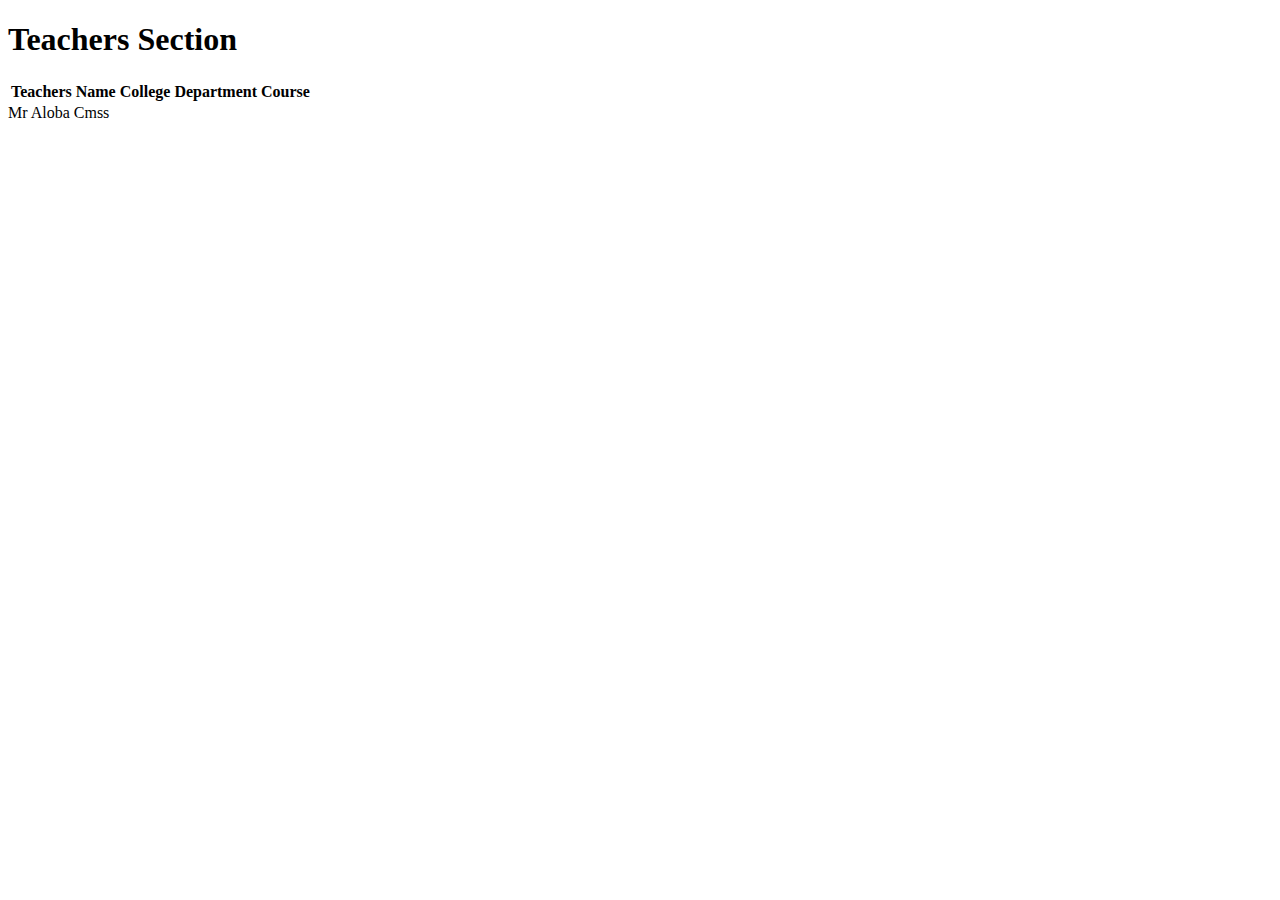
==== Public/login-page/teachers.html @ ef646e32 "Work on the student dashboard" ====
<!DOCTYPE html>
<html lang="en">
<head>
    <meta charset="UTF-8">
    <meta name="viewport" content="width=device-width, initial-scale=1.0">
    <title>Document</title>
</head>
<body>
    <h1>Teachers Section</h1>
    <table><thead>
        <th >Teachers Name</th>
        <th>College</th>
        <th>Department</th>
        <th>Course</th>
    </thead></table>
    <tbody>
        <tr>
            <td>Mr Aloba</td>
            <td>Cmss</td>
        </tr>
       
    </tbody>
</body>
</html>
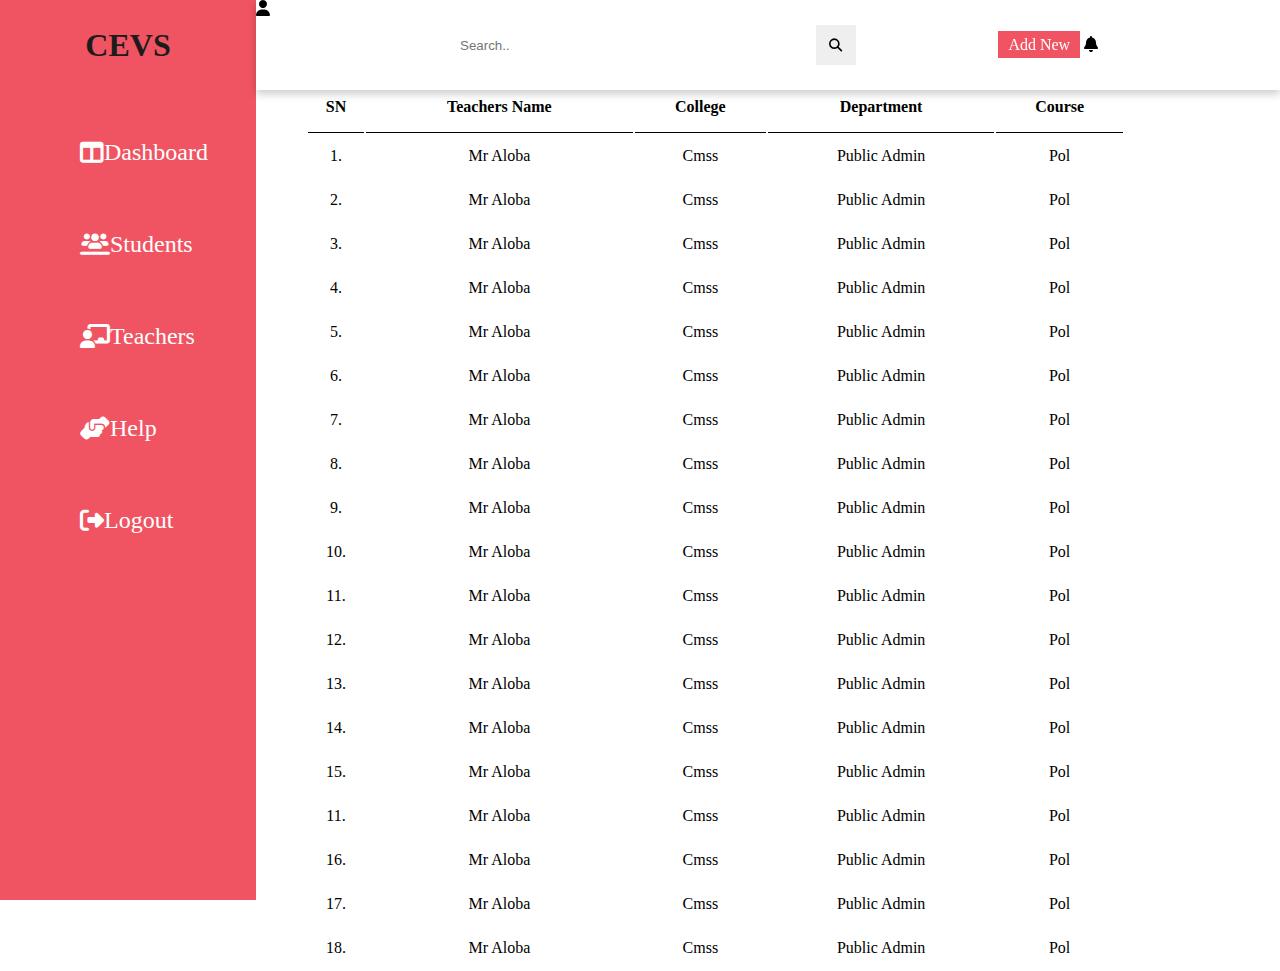
==== commit 4ea9e9a1: "cev" ====
--- a/Public/login-page/teachers.html
+++ b/Public/login-page/teachers.html
@@ -4,21 +4,203 @@
     <meta charset="UTF-8">
     <meta name="viewport" content="width=device-width, initial-scale=1.0">
     <title>Document</title>
+    <link rel="stylesheet" href="teacher.css">
+    <link rel="stylesheet" href="https://cdnjs.cloudflare.com/ajax/libs/font-awesome/6.6.0/css/all.min.css">
 </head>
 <body>
-    <h1>Teachers Section</h1>
-    <table><thead>
-        <th >Teachers Name</th>
-        <th>College</th>
-        <th>Department</th>
-        <th>Course</th>
-    </thead></table>
-    <tbody>
-        <tr>
-            <td>Mr Aloba</td>
-            <td>Cmss</td>
-        </tr>
-       
-    </tbody>
+
+    <div class="side-menu">
+        <div class="brand-name">
+            <h1>CEVS</h1>
+        </div>
+        <ul>
+            <li><a href="ex.html"><i class="fa-solid fa-table-columns"></i> Dashboard</a></li>
+            <li><a href="student.html"><i class="fa-solid fa-users-line"></i> Students</a></li>
+            <li><a href="teachers.html"><i class="fa-solid fa-chalkboard-user"></i> Teachers</a></li>
+            <li><a href=""><i class="fa-solid fa-handshake-angle"></i> Help</a></li>
+            <li><a href="index.html"><i class="fa-solid fa-right-from-bracket"></i> Logout</a></li>
+        </ul>
+    </div>
+
+    <div class="container">
+    <div class="header">
+            <div class="nav">
+                <div class="search">
+                    <input type="text" placeholder="Search..">
+                    <button type="submit"><i class="fa fa-search"></i></button>
+                </div>
+                <div class="user">
+                    <a href="#" class="btn">Add New</a>
+                    <i class="fa fa-bell"></i>
+                    <div class="img-case">
+                        <i class="fa fa-user"></i>
+                    </div>
+                </div>
+            </div>
+        </div>
+
+        <h1>Teachers Section</h1>
+
+
+        <table>
+            <thead>
+                <th>SN</th>
+            <th>Teachers Name</th>
+            <th>College</th>
+            <th>Department</th>
+            <th>Course</th>
+        </thead>
+    
+        <tbody>
+            <tr>
+                <td>1.</td>
+                <td>Mr Aloba</td>
+                <td>Cmss</td>
+                <td>Public Admin</td>
+                <td>Pol</td>
+            </tr>
+    
+            <tr>
+                <td>2.</td>
+                <td>Mr Aloba</td>
+                <td>Cmss</td>
+                <td>Public Admin</td>
+                <td>Pol</td>
+            </tr>
+    
+            <tr>
+                <td>3.</td>
+                <td>Mr Aloba</td>
+                <td>Cmss</td>
+                <td>Public Admin</td>
+                <td>Pol</td>
+            </tr>
+    
+            <tr>
+                <td>4.</td>
+                <td>Mr Aloba</td>
+                <td>Cmss</td>
+                <td>Public Admin</td>
+                <td>Pol</td>
+            </tr>
+    
+            <tr>
+                <td>5.</td>
+                <td>Mr Aloba</td>
+                <td>Cmss</td>
+                <td>Public Admin</td>
+                <td>Pol</td>
+            </tr>
+    
+            <tr>
+                <td>6.</td>
+                <td>Mr Aloba</td>
+                <td>Cmss</td>
+                <td>Public Admin</td>
+                <td>Pol</td>
+            </tr>
+    
+            <tr>
+                <td>7.</td>
+                <td>Mr Aloba</td>
+                <td>Cmss</td>
+                <td>Public Admin</td>
+                <td>Pol</td>
+            </tr>
+    
+            <tr>
+                <td>8.</td>
+                <td>Mr Aloba</td>
+                <td>Cmss</td>
+                <td>Public Admin</td>
+                <td>Pol</td>
+            </tr>
+    
+            <tr>
+                <td>9.</td>
+                <td>Mr Aloba</td>
+                <td>Cmss</td>
+                <td>Public Admin</td>
+                <td>Pol</td>
+            </tr>
+    
+            <tr>
+                <td>10.</td>
+                <td>Mr Aloba</td>
+                <td>Cmss</td>
+                <td>Public Admin</td>
+                <td>Pol</td>
+            </tr>
+    
+            <tr>
+                <td>11.</td>
+                <td>Mr Aloba</td>
+                <td>Cmss</td>
+                <td>Public Admin</td>
+                <td>Pol</td>
+            </tr>
+    
+            <tr>
+                <td>12.</td>
+                <td>Mr Aloba</td>
+                <td>Cmss</td>
+                <td>Public Admin</td>
+                <td>Pol</td>
+            </tr>
+            <tr>
+                <td>13.</td>
+                <td>Mr Aloba</td>
+                <td>Cmss</td>
+                <td>Public Admin</td>
+                <td>Pol</td>
+            </tr>
+            <tr>
+                <td>14.</td>
+                <td>Mr Aloba</td>
+                <td>Cmss</td>
+                <td>Public Admin</td>
+                <td>Pol</td>
+            </tr>
+            <tr>
+                <td>15.</td>
+                <td>Mr Aloba</td>
+                <td>Cmss</td>
+                <td>Public Admin</td>
+                <td>Pol</td>
+            </tr>
+            <tr>
+                <td>11.</td>
+                <td>Mr Aloba</td>
+                <td>Cmss</td>
+                <td>Public Admin</td>
+                <td>Pol</td>
+            </tr>
+            <tr>
+                <td>16.</td>
+                <td>Mr Aloba</td>
+                <td>Cmss</td>
+                <td>Public Admin</td>
+                <td>Pol</td>
+            </tr>
+            <tr>
+                <td>17.</td>
+                <td>Mr Aloba</td>
+                <td>Cmss</td>
+                <td>Public Admin</td>
+                <td>Pol</td>
+            </tr>
+            <tr>
+                <td>18.</td>
+                <td>Mr Aloba</td>
+                <td>Cmss</td>
+                <td>Public Admin</td>
+                <td>Pol</td>
+            </tr>
+           
+        </tbody>
+    
+    </table>
+    </div>
+
 </body>
 </html>--- a/Public/login-page/teacher.css
+++ b/Public/login-page/teacher.css
@@ -0,0 +1,147 @@
+body{
+    margin: 0;
+    padding: 0;
+    font-family: Verdana;
+}
+
+ li{
+            list-style: none;
+        }
+        h1,
+        h2{
+            color: rgb(28, 28, 28);
+        }
+        h3{
+            color: rgb(104, 103, 103);
+        }
+        .btn{
+            background: #f05462;
+            color: white;
+            padding: 5px 10px;
+            align-items: center;
+        }
+        .btn:hover{
+            color: #f05462;
+            background: white;
+            padding: 3px 8px;
+            border: 2px solid #f05462;
+        }
+        .side-menu{
+            position: fixed;
+            background-color: #f05462;
+            width: 20vw;
+            min-height: 100vh;
+            display: flex;
+            flex-direction: column;
+        }
+
+        .side-menu .brand-name{
+            height: 10vh;
+            display: flex;
+            align-items: center;
+            justify-content: center;
+        }
+        a{
+            text-decoration: none;
+            list-style: none;
+        }
+        .side-menu li a{
+            font-size: 24px;
+            padding: 10px 40px;
+            color: white;
+            display: flex;
+            line-height: 3;
+            align-items: center;
+        }
+        .side-menu li a:hover{
+            background: white;
+            border-radius: 50%;
+            color: #f05462;
+            cursor: pointer;
+        }
+        .container{
+            position: absolute;
+            right: 0;
+            width: 80vw;
+            height: 100vh;
+            
+        }
+
+        .container .header{
+            position: fixed;
+            top: 0;
+            right: 0;
+            width: 80vw;
+            height: 10vh;
+            background-color: white;
+            display: flex;
+            align-items: center;
+            justify-content: center;
+            box-shadow: 0 4px 8px 0 rgb(0, 0, 0, 0.2);
+        }
+        .container .header .nav{
+            width: 90%;
+            display: flex;
+            align-items: center;
+        }
+        .container .header .nav .search{
+            flex: 3;
+           display: flex;
+           justify-content: center;
+        }
+        .container .header .nav .search input[type=text]{
+            border: none;
+            background: white;
+            padding: 10px;
+            width: 50%;
+        }
+
+        .container .header .nav .search button{
+            width: 40px;
+            height: 40px;
+            border: none;
+        }
+        .container .header .nav .user{
+            flex: 1;
+           
+        }
+      
+
+         .container .header .nav .user .img-case i{
+            position: absolute;
+            top: 0;
+            left: 0;
+            width: 100;
+         }
+
+
+
+
+table{
+    width: 80%;
+    text-align: center;
+    justify-content: center;
+    align-items: center;
+    margin-left: 50px;
+   
+}
+    table thead{
+        width: 100%;
+        padding: 0px;
+       
+    }
+    table thead th{
+        border-bottom: 1px solid black;
+        line-height: 3;
+    }
+    table tbody{
+        width: 100%;
+        padding: 0px;
+        margin: 0px;
+    }
+    table tbody tr{
+        line-height: 2.5;
+    }
+
+
+
